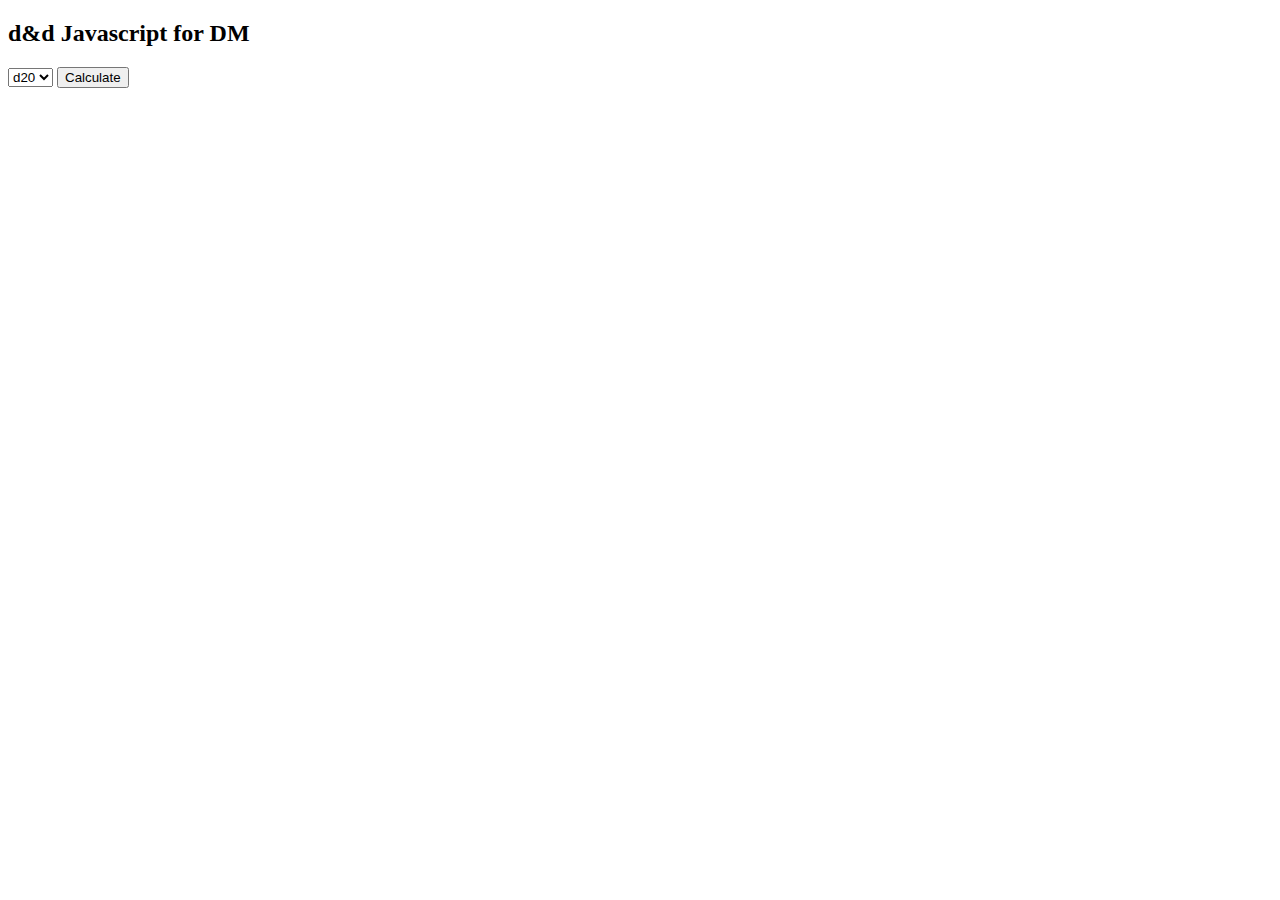
==== index.html @ 2b560cab "add index" ====
<!DOCTYPE html>

<html lang="en">

<head>
    <meta charset="utf-8">
    <title>Isaiah</title>
    <meta name="description" content="Operation Creation">
    <meta name="author" content="Isaiah Osmun">
    <link rel="stylesheet" href="assets/styles.css">
    <script src="assets/main.js"></script>
</head>

<body>
    <h2>d&d Javascript for DM</h2>

    <select id="mySelect">
        <option value="d20">d20</option>
        <option value="d6">4d6</option>
    </select>
    <button type="button" onclick="myFunction()">Calculate</button>
    <p id="demo" style="display:none"></p>
</body>

</html>
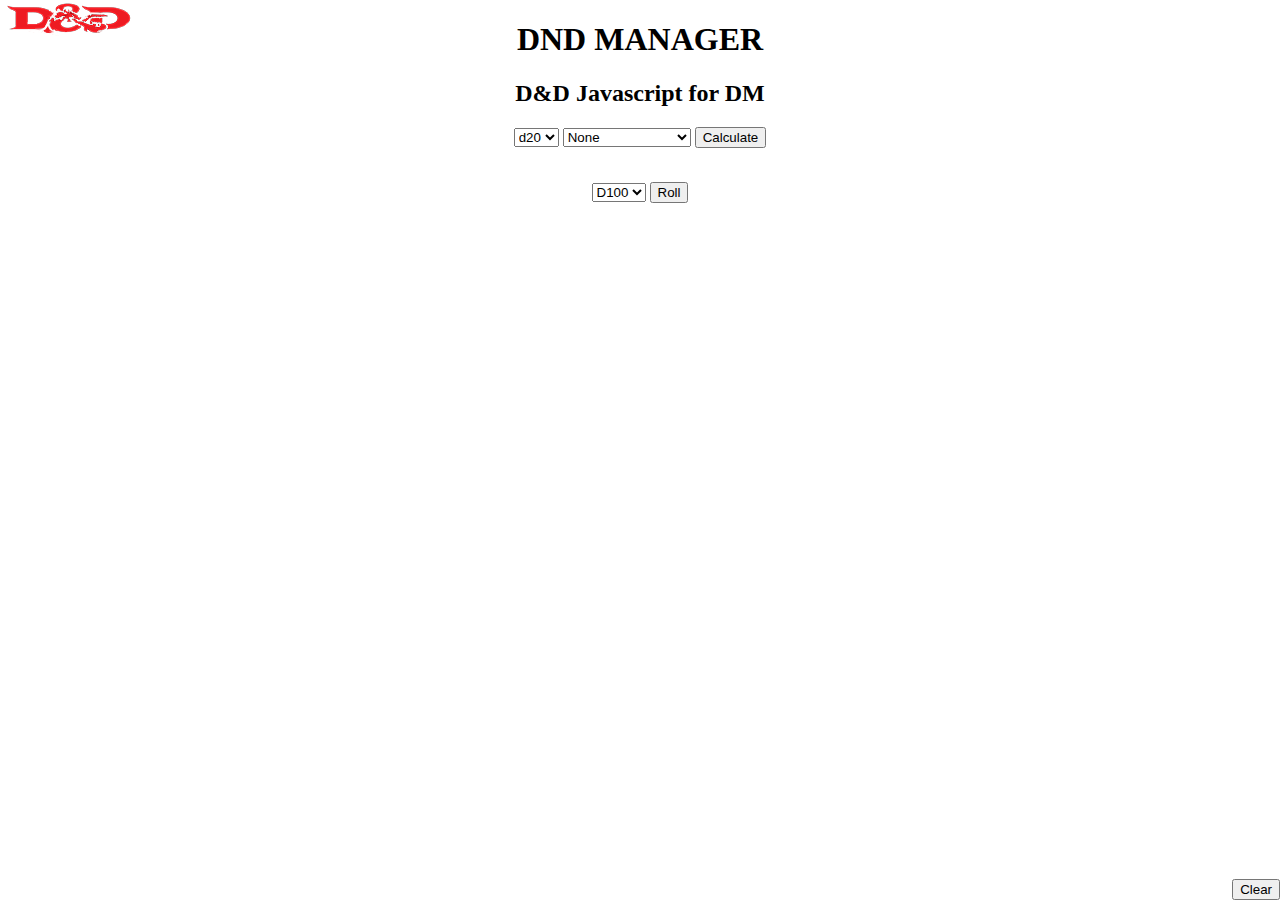
==== commit 2716bf3b: "New reset of the site" ====
--- a/index.html
+++ b/index.html
@@ -1,25 +1,78 @@
-<!DOCTYPE html>
+﻿<!DOCTYPE html>
 
 <html lang="en">
 
 <head>
     <meta charset="utf-8">
-    <title>Isaiah</title>
+    <title>[base64]</title>
     <meta name="description" content="Operation Creation">
     <meta name="author" content="Isaiah Osmun">
     <link rel="stylesheet" href="assets/styles.css">
     <script src="assets/main.js"></script>
+    <link rel="icon" type="image/png" href="assets/redlogoicon.png" />
 </head>
 
 <body>
-    <h2>d&d Javascript for DM</h2>
-
-    <select id="mySelect">
-        <option value="d20">d20</option>
-        <option value="d6">4d6</option>
-    </select>
-    <button type="button" onclick="myFunction()">Calculate</button>
-    <p id="demo" style="display:none"></p>
+    <img style="position: fixed;top: 0;left: 0;" src="assets/logo.png"/>
+    <center>
+        <h1>DND MANAGER</h1>
+        <h2>D&D Javascript for DM</h2>
+        <select id="mySelect">
+            <option value="d20">d20</option>
+            <option value="d6">4d6</option>
+        </select>
+        <select id="raceSelect">
+            <option>None</option>
+            <option>Aarakocra</option>
+            <option>Aasimar</option>
+            <option>Bugbear</option>
+            <option>Dragonborn</option>
+            <option>Dwarf</option>
+            <option>Elf</option>
+            <option>Feral Tiefling</option>
+            <option>Firbolg</option>
+            <option>Genasi</option>
+            <option>Gnome</option>
+            <option>Goblin</option>
+            <option>Goliath</option>
+            <option>Half-Elf</option>
+            <option>Halfling</option>
+            <option>Half-Orc</option>
+            <option>Hobgoblin</option>
+            <option>Human</option>
+            <option>Kenku</option>
+            <option>Kobold</option>
+            <option>Lizardfolk</option>
+            <option>Orc</option>
+            <option>Tabaxi</option>
+            <option>Tiefling</option>
+            <option>Tortle</option>
+            <option>Triton</option>
+            <option>Yuan-ti Pureblood</option>
+        </select>
+        <button type="button" onclick="myFunction()">Calculate</button>
+        <p id="demo"></p>
+        <p id="firstdash" style="display:none">===========================</p>
+        <p id="addInfo"></p>
+        <p id="seconddash" style="display:none">===========================</p>
+        <p id="statsAdded"></p>
+        <br/>
+        <select id="dice">
+            <option>D100</option>
+            <option>D50</option>
+            <option>D20</option>
+            <option>D12</option>
+            <option>D10</option>
+            <option>D8</option>
+            <option>D6</option>
+            <option>D4</option>
+            <option>D2</option>
+        </select>
+        <button type="button" onclick="myDice()">Roll</button>
+        <p id="demodice"></p>
+        <p id="demoindex"></p>
+    </center>
+    <button style="position: fixed;bottom: 0;right: 0;" type="button" onclick="btnClear()">Clear</button>
 </body>
 
 </html>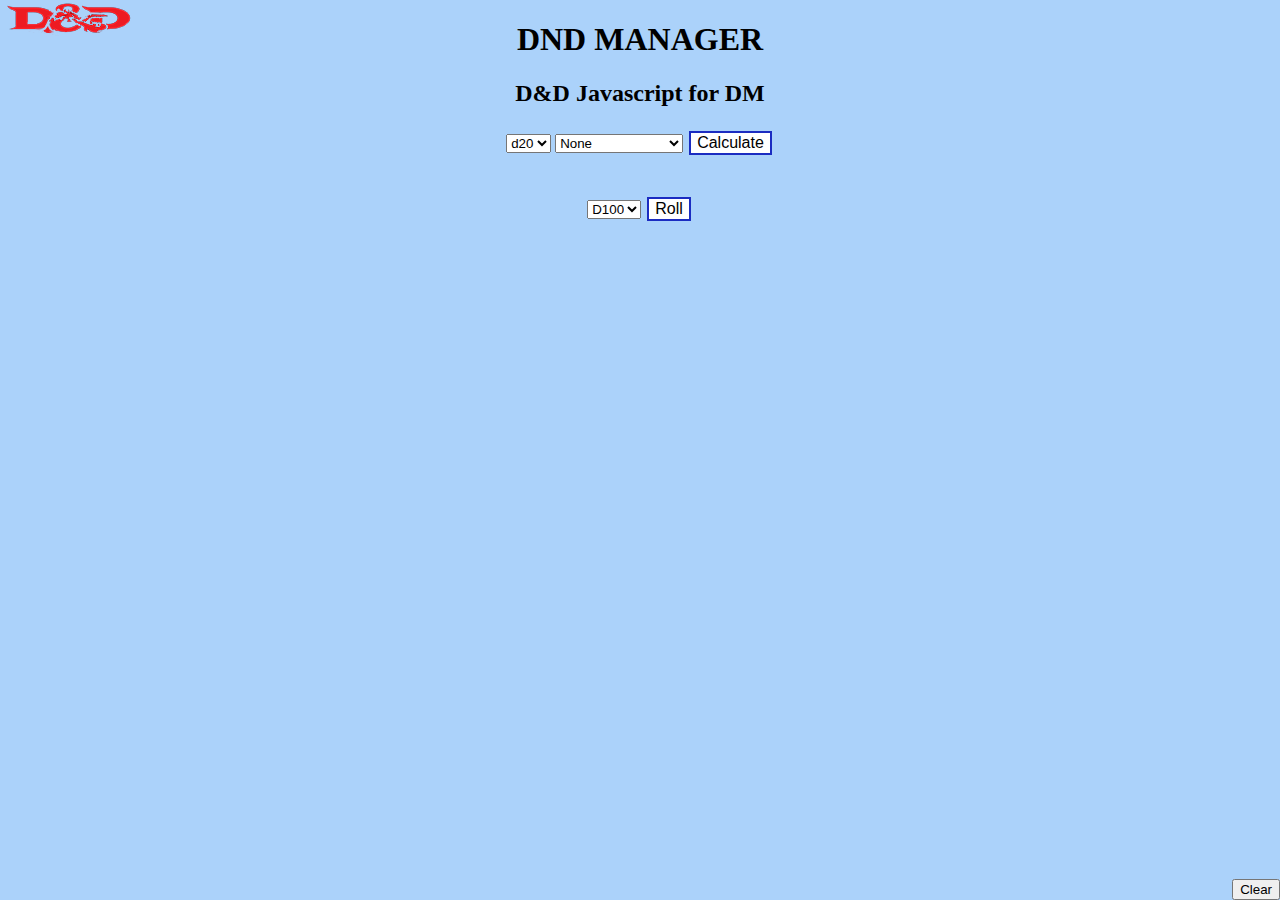
==== commit 5407af89: "Updated the CSS and made buttons look nice" ====
--- a/index.html
+++ b/index.html
@@ -1,78 +1,80 @@
-﻿<!DOCTYPE html>
-
-<html lang="en">
-
-<head>
-    <meta charset="utf-8">
-    <title>[base64]</title>
-    <meta name="description" content="Operation Creation">
-    <meta name="author" content="Isaiah Osmun">
-    <link rel="stylesheet" href="assets/styles.css">
-    <script src="assets/main.js"></script>
-    <link rel="icon" type="image/png" href="assets/redlogoicon.png" />
-</head>
-
-<body>
-    <img style="position: fixed;top: 0;left: 0;" src="assets/logo.png"/>
-    <center>
-        <h1>DND MANAGER</h1>
-        <h2>D&D Javascript for DM</h2>
-        <select id="mySelect">
-            <option value="d20">d20</option>
-            <option value="d6">4d6</option>
-        </select>
-        <select id="raceSelect">
-            <option>None</option>
-            <option>Aarakocra</option>
-            <option>Aasimar</option>
-            <option>Bugbear</option>
-            <option>Dragonborn</option>
-            <option>Dwarf</option>
-            <option>Elf</option>
-            <option>Feral Tiefling</option>
-            <option>Firbolg</option>
-            <option>Genasi</option>
-            <option>Gnome</option>
-            <option>Goblin</option>
-            <option>Goliath</option>
-            <option>Half-Elf</option>
-            <option>Halfling</option>
-            <option>Half-Orc</option>
-            <option>Hobgoblin</option>
-            <option>Human</option>
-            <option>Kenku</option>
-            <option>Kobold</option>
-            <option>Lizardfolk</option>
-            <option>Orc</option>
-            <option>Tabaxi</option>
-            <option>Tiefling</option>
-            <option>Tortle</option>
-            <option>Triton</option>
-            <option>Yuan-ti Pureblood</option>
-        </select>
-        <button type="button" onclick="myFunction()">Calculate</button>
-        <p id="demo"></p>
-        <p id="firstdash" style="display:none">===========================</p>
-        <p id="addInfo"></p>
-        <p id="seconddash" style="display:none">===========================</p>
-        <p id="statsAdded"></p>
-        <br/>
-        <select id="dice">
-            <option>D100</option>
-            <option>D50</option>
-            <option>D20</option>
-            <option>D12</option>
-            <option>D10</option>
-            <option>D8</option>
-            <option>D6</option>
-            <option>D4</option>
-            <option>D2</option>
-        </select>
-        <button type="button" onclick="myDice()">Roll</button>
-        <p id="demodice"></p>
-        <p id="demoindex"></p>
-    </center>
-    <button style="position: fixed;bottom: 0;right: 0;" type="button" onclick="btnClear()">Clear</button>
-</body>
-
+﻿<!DOCTYPE html>
+
+<html lang="en">
+
+<head>
+    <meta charset="utf-8">
+    <title>[base64]</title>
+    <meta name="description" content="Operation Creation">
+    <meta name="author" content="Isaiah Osmun">
+    <meta name="viewport" content="width=device-width, initial-scale=1" />
+    <link rel="stylesheet" href="assets/styles.css">
+    <script src="assets/main.js"></script>
+    <link rel="icon" type="image/png" href="assets/redlogoicon.png" />
+</head>
+
+<body>
+    <img style="position: fixed;top: 0;left: 0;" src="assets/logo.png" />
+    <center>
+        <h1>DND MANAGER</h1>
+        <h2>D&D Javascript for DM</h2>
+        <select id="mySelect">
+            <option value="d20">d20</option>
+            <option value="d6">4d6</option>
+        </select>
+        <select id="raceSelect">
+            <option>None</option>
+            <option>Aarakocra</option>
+            <option>Aasimar</option>
+            <option>Bugbear</option>
+            <option>Dragonborn</option>
+            <option>Dwarf</option>
+            <option>Elf</option>
+            <option>Feral Tiefling</option>
+            <option>Firbolg</option>
+            <option>Genasi</option>
+            <option>Gnome</option>
+            <option>Goblin</option>
+            <option>Goliath</option>
+            <option>Half-Elf</option>
+            <option>Halfling</option>
+            <option>Half-Orc</option>
+            <option>Hobgoblin</option>
+            <option>Human</option>
+            <option>Kenku</option>
+            <option>Kobold</option>
+            <option>Lizardfolk</option>
+            <option>Orc</option>
+            <option>Tabaxi</option>
+            <option>Tiefling</option>
+            <option>Tortle</option>
+            <option>Triton</option>
+            <option>Yuan-ti Pureblood</option>
+        </select>
+        <button type="button" onclick="myFunction()" class="button button2">Calculate</button>
+        <p id="demo"></p>
+        <p id="firstdash" style="display:none">===========================</p>
+        <p id="addInfo"></p>
+        <p id="seconddash" style="display:none">===========================</p>
+        <p id="statsAdded"></p>
+        <br/>
+        <select id="dice">
+            <option>D100</option>
+            <option>D50</option>
+            <option>D20</option>
+            <option>D12</option>
+            <option>D10</option>
+            <option>D8</option>
+            <option>D6</option>
+            <option>D4</option>
+            <option>D2</option>
+        </select>
+        <button type="button" onclick="myDice()" class="button button2">Roll</button>
+        <p id="demodice"></p>
+        <p id="demoindex"></p>
+    </center>
+
+    <button style="position: fixed;bottom: 0;right: 0;" type="button" onclick="btnClear()">Clear</button>
+</body>
+
 </html>--- a/assets/styles.css
+++ b/assets/styles.css
@@ -0,0 +1,40 @@
+.button {
+    background-color: white; /* Green */
+    border: none;
+    color: #1B2CC1;
+    text-align: center;
+    text-decoration: none;
+    display: inline-block;
+    font-size: 16px;
+    margin: 4px 2px;
+    -webkit-transition-duration: 0.4s; /* Safari */
+    transition-duration: 0.4s;
+    cursor: pointer;
+  }
+  .button2 {
+    background-color: white; 
+    color: black; 
+    border: 2px solid #1B2CC1;
+  }
+  
+  .button2:hover {
+    background-color: #1B2CC1;
+    color: white;
+  }
+  body{
+    margin: 0%;
+    background-color: #ABD2FA;
+  }
+  
+  /*
+  https://coolors.co/091540-7692ff-abd2fa-3d518c-1b2cc1
+  */
+  @media screen and (max-width: 481px){
+  
+  
+      /*write your CSS-Code here*/
+    
+    
+    }
+  /*
+    https://www.w3schools.com/css/css3_buttons.asp